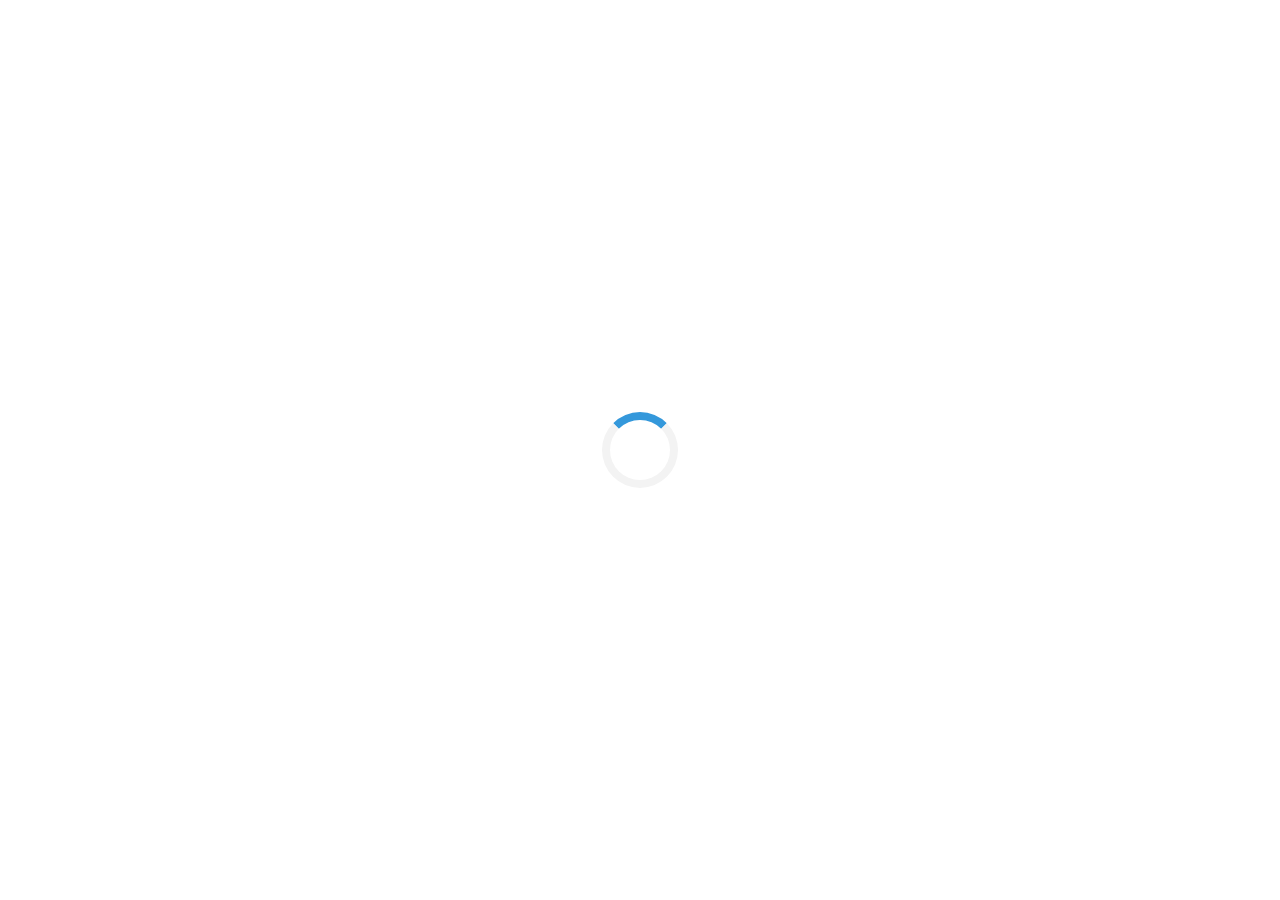
==== index.html @ 4d591717 "Update index.html" ====
<!DOCTYPE html>
<html>
<head>
  <meta charset="UTF-8">
  <title>JayTechPH | Portfolio</title>
  <link rel="icon" type="image/jpeg" href="img/profile.jpg">
  <style>
    body {
      display: flex;
      align-items: center;
      justify-content: center;
      height: 100vh;
      margin: 0;
    }
    .loader {
      border: 8px solid #f3f3f3;
      border-top: 8px solid #3498db;
      border-radius: 50%;
      width: 60px;
      height: 60px;
      animation: spin 1s linear infinite;
      position: absolute;
    }
    
    @keyframes spin {
      0% { transform: rotate(0deg); }
      100% { transform: rotate(360deg); }
    }
  </style>
</head>
<body>
  <div class="loader"></div>
</body>
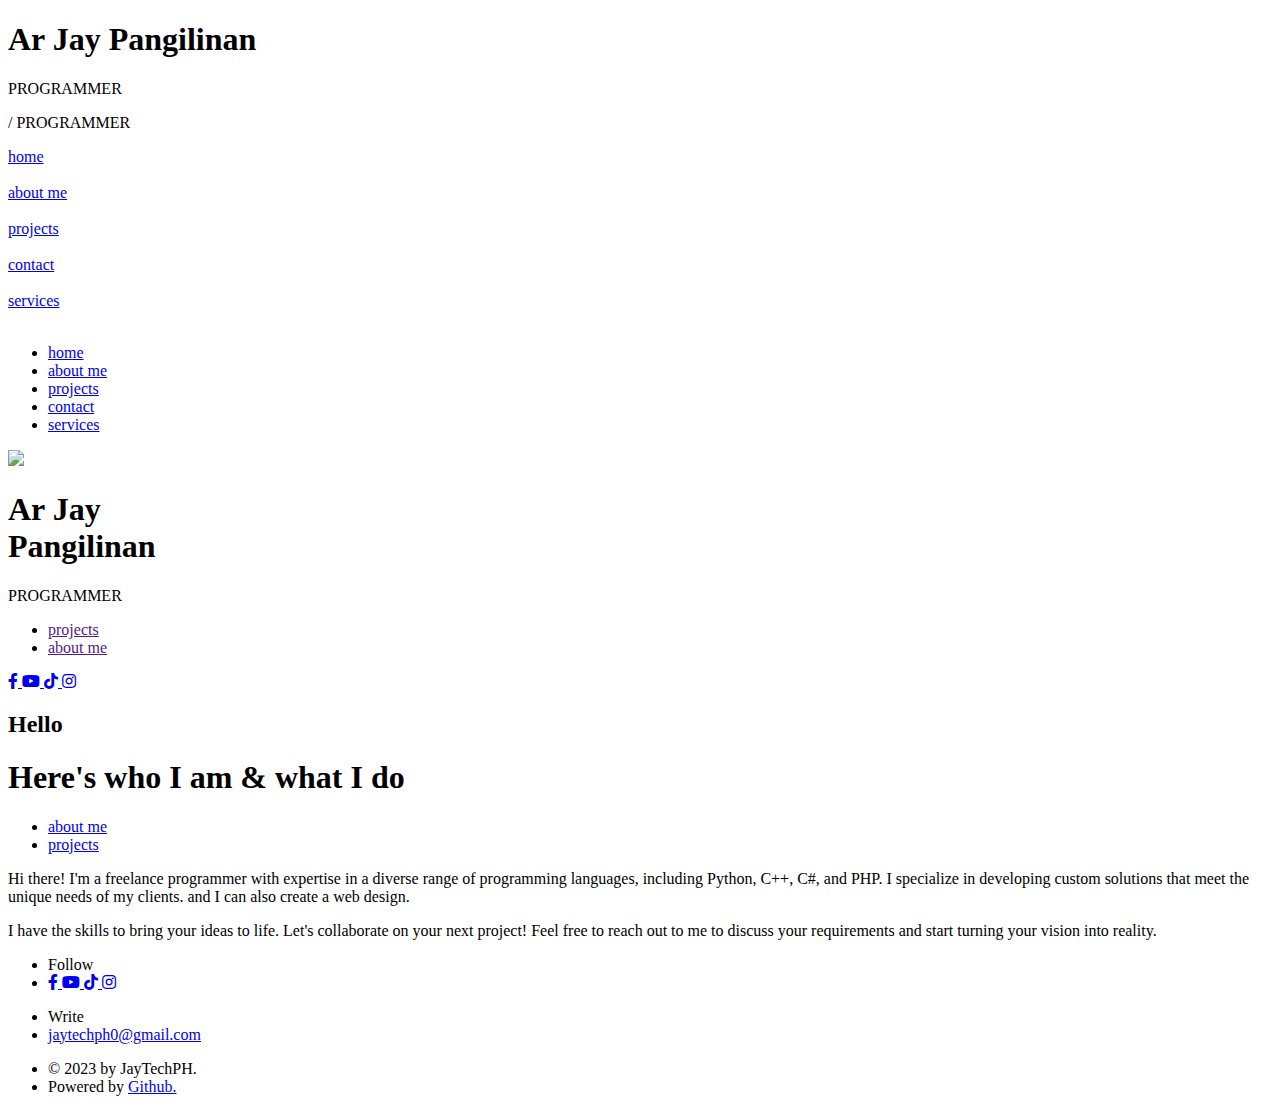
==== commit 7e780bdb: "Update index.html" ====
--- a/index.html
+++ b/index.html
@@ -14,7 +14,7 @@
     }
     .loader {
       border: 8px solid #f3f3f3;
-      border-top: 8px solid #3498db;
+      border-top: 8px solid #0050ff;
       border-radius: 50%;
       width: 60px;
       height: 60px;
@@ -31,3 +31,9 @@
 <body>
   <div class="loader"></div>
 </body>
+  <script>
+    window.onload = function() {
+      window.location.href = "home.html";
+    };
+  </script>
+</html>
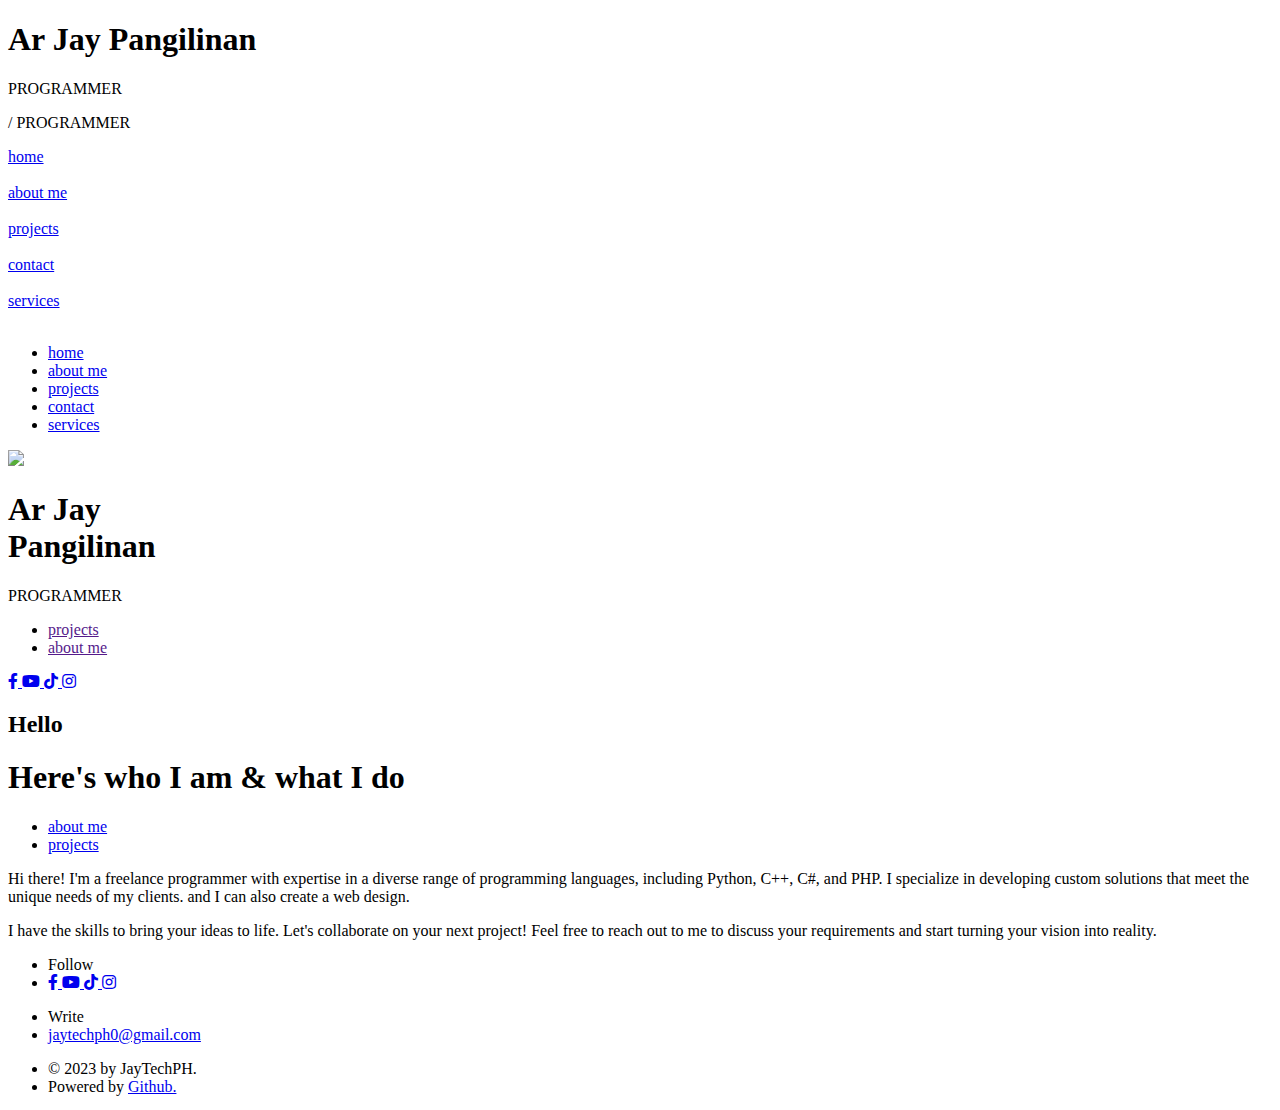
==== commit 57d75b9e: "Update index.html" ====
--- a/index.html
+++ b/index.html
@@ -3,7 +3,9 @@
 <head>
   <meta charset="UTF-8">
   <title>JayTechPH | Portfolio</title>
-  <link rel="icon" type="image/jpeg" href="img/profile.jpg">
+  <meta name="keywords" content="JayTechPH, JayTechPH portfolio, portfolio developer, developer ">
+  <meta name="author" content="JayTechPH">
+  <link rel="shortcut icon" href="assets/img/icon.png" type="image/x-icon">
   <style>
     body {
       display: flex;
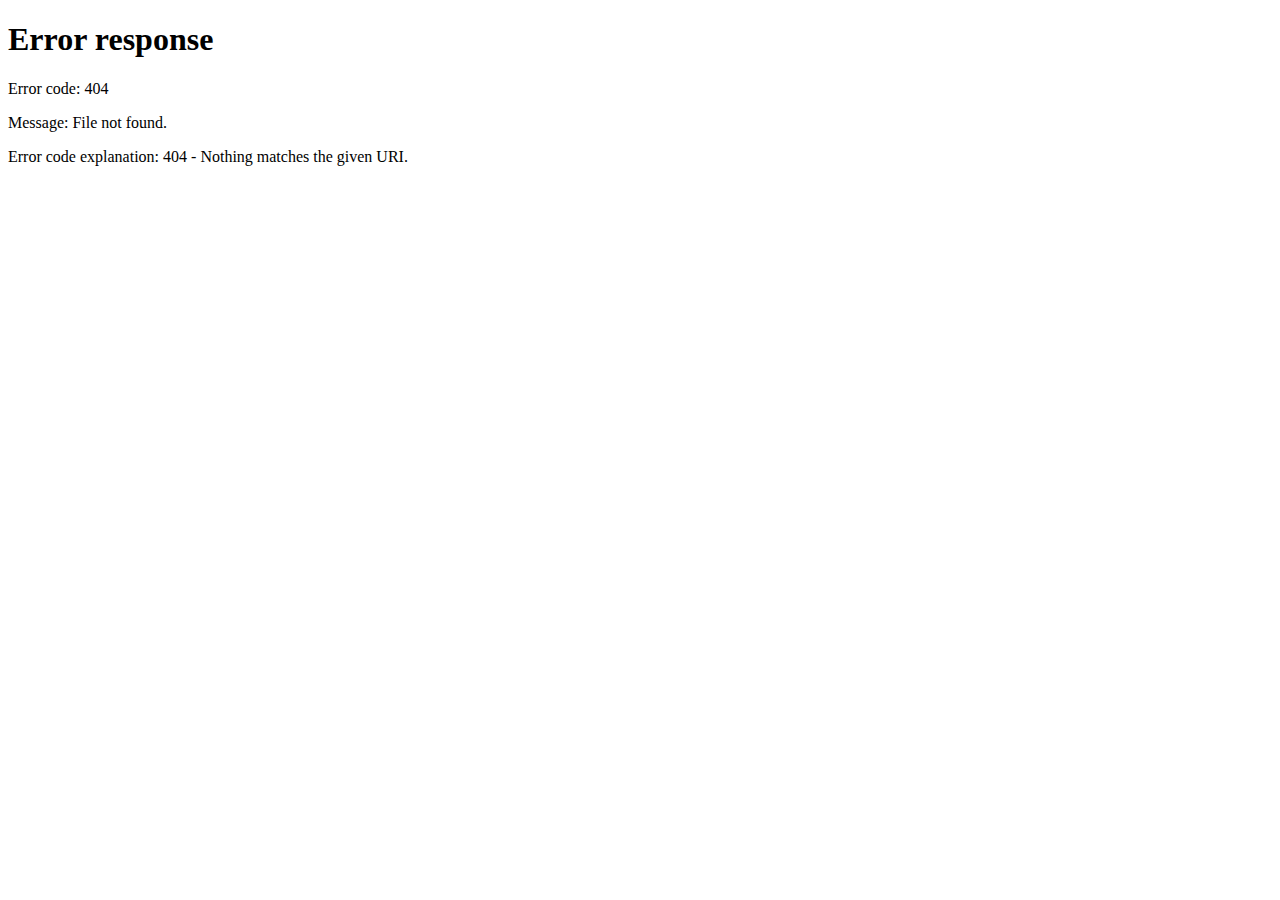
==== commit 199b08eb: "Update index.html" ====
--- a/index.html
+++ b/index.html
@@ -31,11 +31,12 @@
   </style>
 </head>
 <body>
+  <img src="assets/img/profile.jpg" style="display: none;">
   <div class="loader"></div>
 </body>
   <script>
     window.onload = function() {
-      window.location.href = "home.html";
+      window.location.href = "about";
     };
   </script>
 </html>
